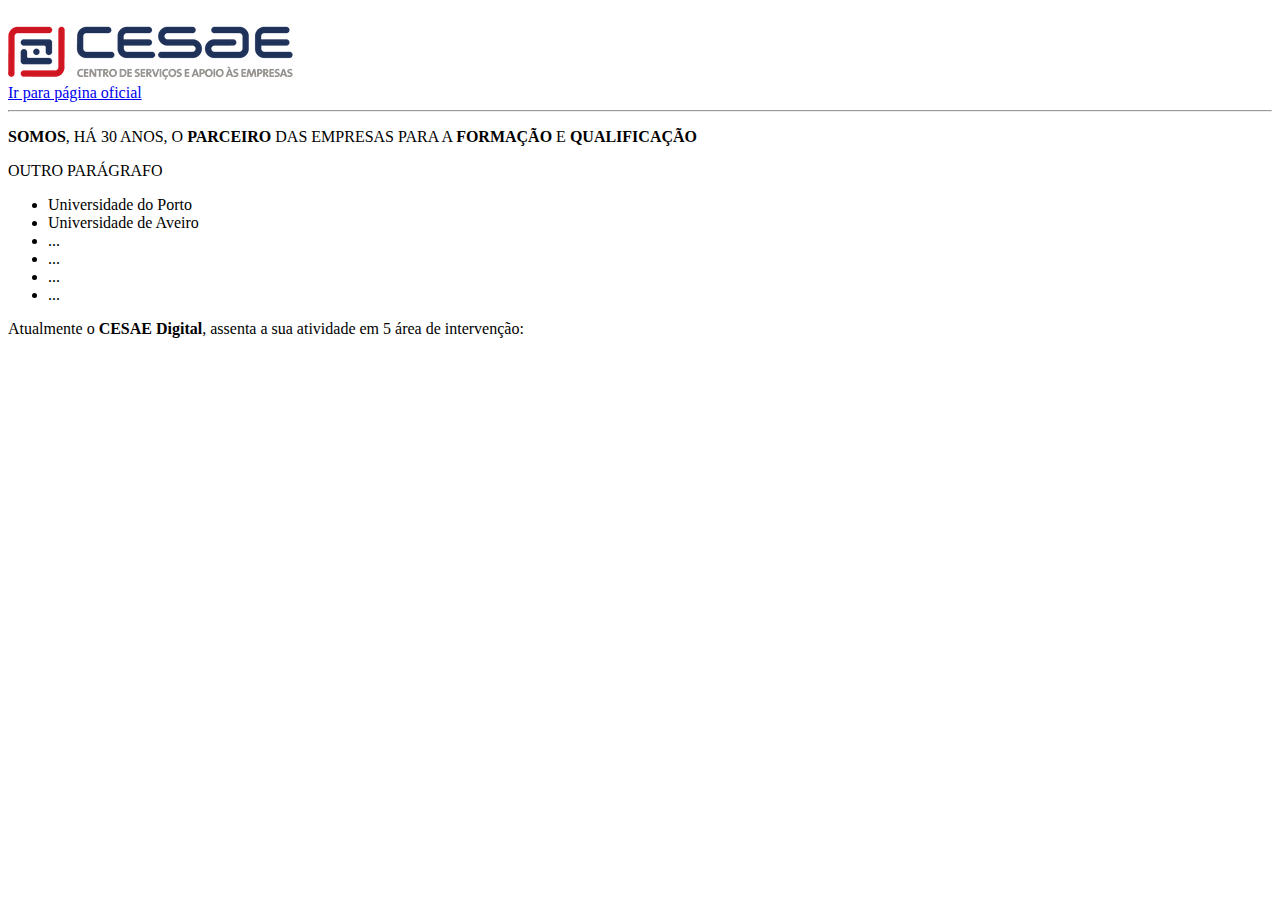
==== exercicio.html @ 0e5ce8d0 "Cabeçalho e corpo do texto até à tabela completos; Segundo parágrafo em falta e lista incompleta" ====
<!DOCTYPE html>
<html lang="en">
<head>
    <meta charset="UTF-8">
    <meta name="viewport" content="width=device-width, initial-scale=1.0">
    <title>CESAE</title>
</head>
<body>
    <!--LOGOTIPO DO CESAE-->
    <img src="img/logo.png" alt="Logo do CESAE">
    <!--BR para passar o link para linha abaixo do logo-->
    <br>
    <!--LINK PARA PÁGINA DO CESAE-->
    <a href="https://www.cesae.pt/">Ir para página oficial</a>
    <!--SEPARADOR HORIZONTAL-->
    <hr>
    <p><b>SOMOS</b>, HÁ 30 ANOS, O <b>PARCEIRO</b> DAS EMPRESAS PARA A <b>FORMAÇÃO</b> E <b>QUALIFICAÇÃO</b></p>
    <p>OUTRO PARÁGRAFO</p>
    <!--LISTA NÃO ORDENADA DE ELEMENTO-->
    <ul>
        <li>Universidade do Porto</li>
        <li>Universidade de Aveiro</li>
        <li>...</li>
        <li>...</li>
        <li>...</li>
        <li>...</li>
    </ul>

    <p>Atualmente o <b>CESAE Digital</b>, assenta a sua atividade em 5 área de intervenção:</p>
</body>
</html>
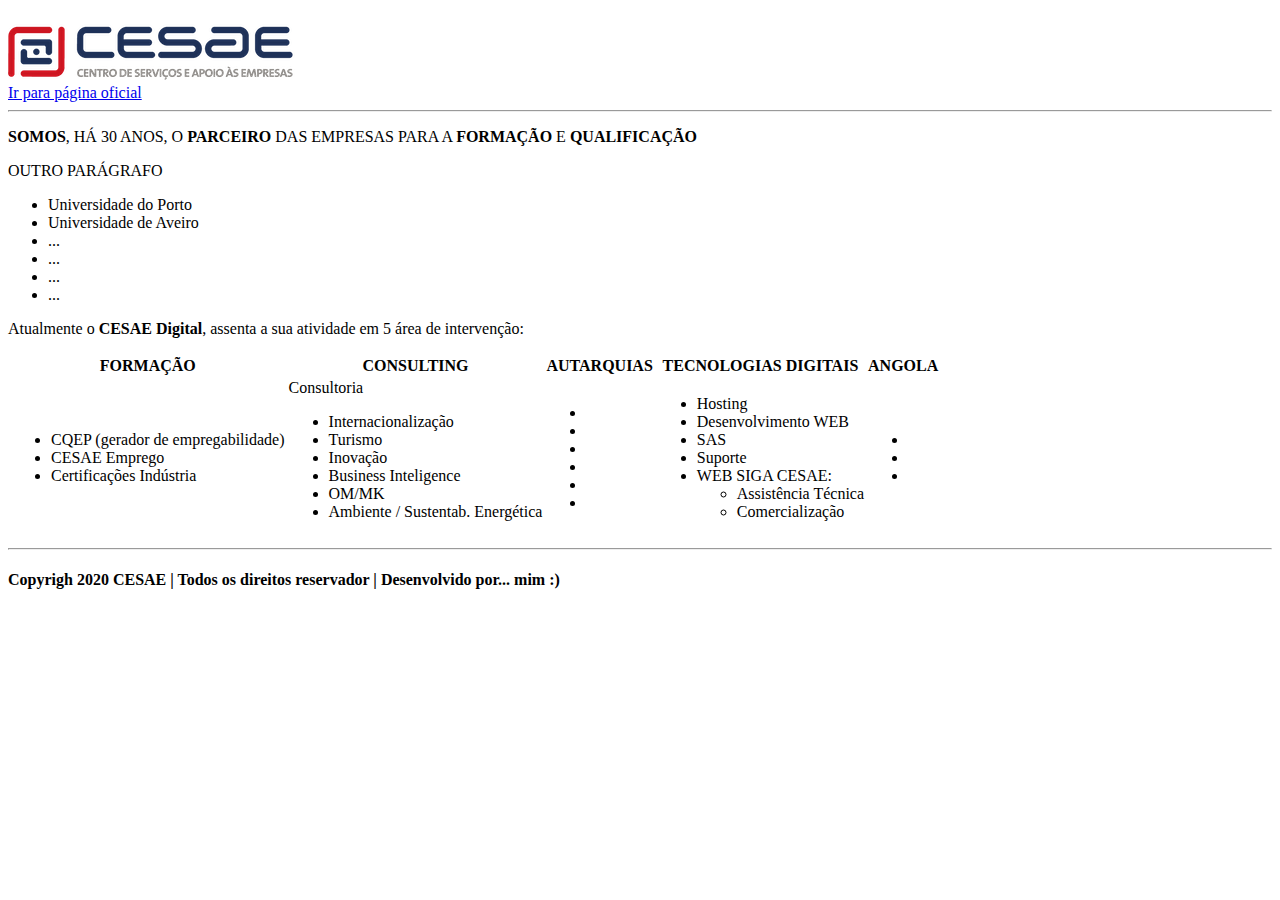
==== commit 806b6236: "Página construída, falta textos" ====
--- a/exercicio.html
+++ b/exercicio.html
@@ -27,5 +27,77 @@
     </ul>
 
     <p>Atualmente o <b>CESAE Digital</b>, assenta a sua atividade em 5 área de intervenção:</p>
+    <!--TABELA DAS ÁREA DE INTERVENÇÃO-->
+    <!--<table border="1px">-->
+    <table>
+        <!--PRIMEIRA LINHA DA TABELA-->
+        <tr>
+            <th>FORMAÇÃO</th>
+            <th>CONSULTING</th>
+            <th>AUTARQUIAS</th>
+            <th>TECNOLOGIAS DIGITAIS</th>
+            <th>ANGOLA</th>
+        </tr>
+        <!--SEGUNDA LINHA DA TABELA-->
+        <tr>
+            <!--1ª COLUNA-->
+            <td>
+                <ul>
+                    <li>CQEP (gerador de empregabilidade)</li>
+                    <li>CESAE Emprego</li>
+                    <li>Certificações Indústria</li>
+                </ul>
+            </td>
+            <!--2ª COLUNA-->
+            <td>
+                Consultoria
+                <ul>
+                    <li>Internacionalização</li>
+                    <li>Turismo</li>
+                    <li>Inovação</li>
+                    <li>Business Inteligence</li>
+                    <li>OM/MK</li>
+                    <li>Ambiente / Sustentab. Energética</li>
+                </ul>
+            </td>
+            <!--3ª COLUNA-->
+            <td>
+                <ul>
+                    <li></li>
+                    <li></li>
+                    <li></li>
+                    <li></li>
+                    <li></li>
+                    <li></li>
+                </ul>
+            </td>
+            <!--4ª COLUNA-->
+            <td>
+                <ul>
+                    <li>Hosting</li>
+                    <li>Desenvolvimento WEB</li>
+                    <li>SAS</li>
+                    <li>Suporte</li>
+                    <li>
+                        WEB SIGA CESAE:
+                        <ul>
+                            <li>Assistência Técnica</li>
+                            <li>Comercialização</li>
+                        </ul> 
+                    </li>
+                </ul>
+            </td>
+            <!--5ª COLUNA-->
+            <td>
+                <ul>
+                    <li></li>
+                    <li></li>
+                    <li></li>
+                </ul>
+            </td>
+        </tr>
+    </table>
+    <hr>
+    <h4>Copyrigh 2020 CESAE | Todos os direitos reservador | Desenvolvido por... mim :)</h4>
 </body>
 </html>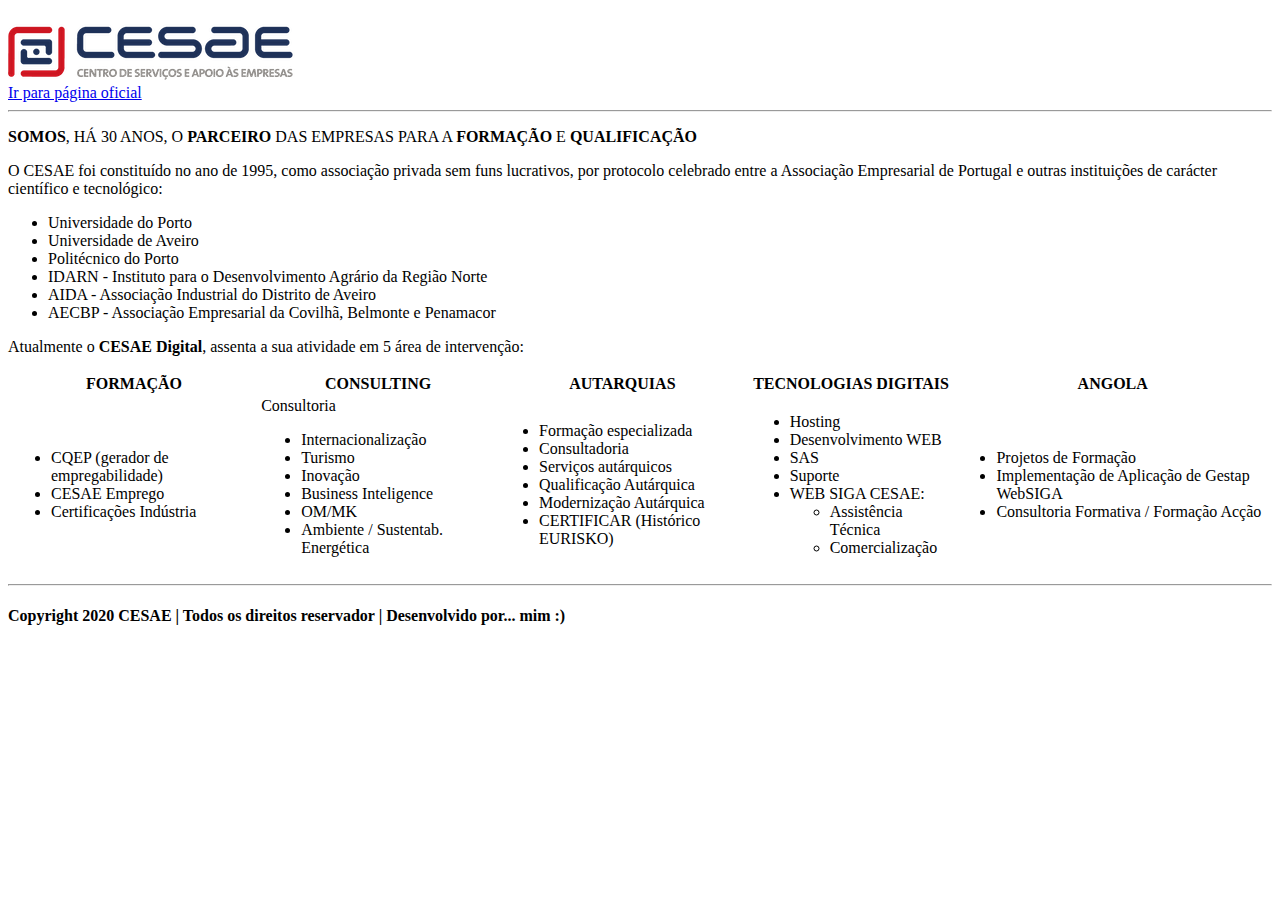
==== commit 5b6ae57e: "Terminado" ====
--- a/exercicio.html
+++ b/exercicio.html
@@ -15,15 +15,15 @@
     <!--SEPARADOR HORIZONTAL-->
     <hr>
     <p><b>SOMOS</b>, HÁ 30 ANOS, O <b>PARCEIRO</b> DAS EMPRESAS PARA A <b>FORMAÇÃO</b> E <b>QUALIFICAÇÃO</b></p>
-    <p>OUTRO PARÁGRAFO</p>
+    <p>O CESAE foi constituído no ano de 1995, como associação privada sem funs lucrativos, por protocolo celebrado entre a Associação Empresarial de Portugal e outras instituições de carácter científico e tecnológico:</p>
     <!--LISTA NÃO ORDENADA DE ELEMENTO-->
     <ul>
         <li>Universidade do Porto</li>
         <li>Universidade de Aveiro</li>
-        <li>...</li>
-        <li>...</li>
-        <li>...</li>
-        <li>...</li>
+        <li>Politécnico do Porto</li>
+        <li>IDARN - Instituto para o Desenvolvimento Agrário da Região Norte</li>
+        <li>AIDA - Associação Industrial do Distrito de Aveiro</li>
+        <li>AECBP - Associação Empresarial da Covilhã, Belmonte e Penamacor</li>
     </ul>
 
     <p>Atualmente o <b>CESAE Digital</b>, assenta a sua atividade em 5 área de intervenção:</p>
@@ -63,12 +63,12 @@
             <!--3ª COLUNA-->
             <td>
                 <ul>
-                    <li></li>
-                    <li></li>
-                    <li></li>
-                    <li></li>
-                    <li></li>
-                    <li></li>
+                    <li>Formação especializada</li>
+                    <li>Consultadoria</li>
+                    <li>Serviços autárquicos</li>
+                    <li>Qualificação Autárquica</li>
+                    <li>Modernização Autárquica</li>
+                    <li>CERTIFICAR (Histórico EURISKO)</li>
                 </ul>
             </td>
             <!--4ª COLUNA-->
@@ -90,14 +90,15 @@
             <!--5ª COLUNA-->
             <td>
                 <ul>
-                    <li></li>
-                    <li></li>
-                    <li></li>
+                    <li>Projetos de Formação</li>
+                    <li>Implementação de Aplicação de Gestap WebSIGA</li>
+                    <li>Consultoria Formativa / Formação Acção</li>
                 </ul>
             </td>
         </tr>
     </table>
     <hr>
-    <h4>Copyrigh 2020 CESAE | Todos os direitos reservador | Desenvolvido por... mim :)</h4>
+    <!--RODAPÉ DA PÁGINA-->
+    <h4>Copyright 2020 CESAE | Todos os direitos reservador | Desenvolvido por... mim :)</h4>
 </body>
 </html>